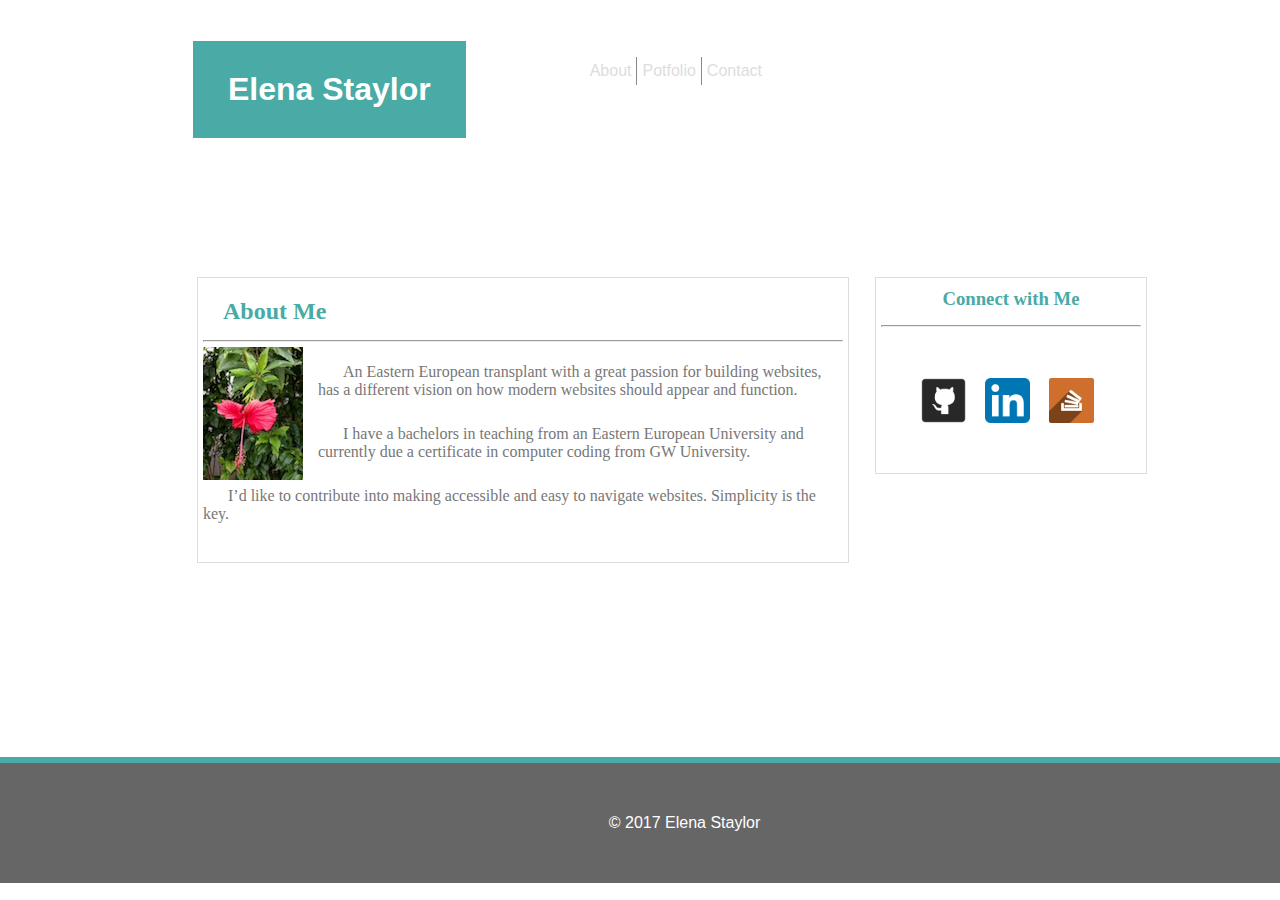
==== index.html @ 8574cf2d "updated index file." ====
<!DOCTYPE html>
<html lang="en">
<head>
    <meta charset="UTF-8">
    <title>Student Bio</title>
    <link rel="stylesheet" href="assets/css/style.css">
</head>

<body>
<div id="top">
        <h1>Elena Staylor</h1>

    <div id="links">
        <ul>
            <li>Contact</li>
            <li>Potfolio</li>
            <li>About</li>
        </ul>
    </div>
</div>


<div id="main">
    <div id="about">
       <h2>About Me</h2>
        <hr>
        <img src="assets/images/flower1.jpg">
        <p>An Eastern European transplant with a great passion for building websites, has a different vision on how modern
            websites should appear and function.</p>
        <p>I have a bachelors in teaching from an Eastern European University and
            currently due a certificate in computer coding from GW University.</p>
        <p>I&#8217;d like to contribute into making accessible and easy to navigate websites. Simplicity is the key.</p><br>
    </div>


    <div id="connect">
    <h3>Connect with Me</h3>
    <hr>
    <ul><li><a href="https://github.com/elenastaylor">
            <img src="assets/images/github.png"></a></li>
        <li><a href="http://linkedin.com/in/elena-staylor-2b773561/">
            <img src="assets/images/linkedin.png"></a></li>
        <li><a href="http://stackoverflow.com/users/7419781/elena-staylor">
            <img src="assets/images/stack.png"></a></li>
    </ul>
    </div>
</div>




<div id="footer"><p>&copy; 2017 Elena Staylor</p>
</div>


</body>
</html>
---- assets/css/style.css ----
body {
    width: 960px;
    background-color: white;
    margin: 0 10% 0 0;
    font-family: Arial, "Helvetica Neue", Helvetica, sans-serif;

}
#top {
    border: 1px solid #ffffff;
    padding: 30px 20% 30px 20% ;
    margin: 10px 0 45px 0;
}
div#top h1 {
    display: inline;
    float: left;
    margin-top: 0;

}
#links li {
    display: inline;
    float: right;
    padding: 5px;
    border-left: inset 1px #dddddd;
    color: #dddddd;
}
#links li:last-child {
    border-left: none;
}
h1 {
    color: white;
    background-color: #4aaaa5;
    padding: 30px 35px;
    text-align: center;

}
h2 {
    color: #4aaaa5;
    background-color: white;
    padding: 20px 0 10px 25px;
    margin: 0;
    text-align: left;
}

h3 {
    color: #4aaaa5;
    background-color: white;
    padding: 10px 0 10px 0;
    margin: 0;
    text-align: center;
}
#main {
    width: 960px;
    margin: 0;
    border: 1px transparent;
    padding: 10% 20% 55% 20%;
    position: relative;
    background-image: url("/Basic-Portfolio/assets/images/grey.jpg");
    font-family: Georgia, Times, "Times New Roman", serif;
}
img {
    overflow: auto;
}
hr {
    margin: 5px 5px 5px 5px;
}
#about {
    float: left;
    width: 650px;
    display: inline-block;
    background-color: white;
    margin: 5% 5px 0 5px;
    border: 1px solid #dddddd;
}
#about img {
    float:left;
    margin-right: 15px;
    margin-left: 5px;
}
#connect {
    float: right;
    width: 270px;
    display: inline-block;
    margin: 5% 5px 0 5px;
    border: 1px solid #dddddd;
    background-color: white;
}
div#connect li, a {
    display: inline-block;
}
#connect ul {
    background-color: white;
    padding: 30px;
}
#connect img {
    width: 45px;
    height: 45px;
    padding: 5px 0 0 15px;
}
p {
    text-indent: 25px;
    text-align: left;
    padding: 5px;
    color: #777777;
}
#footer {
    margin-bottom: 0;
    background-color: #666666;
    padding: 30px 20% 30px 20%;
    width: 960px;
    border-top: 6px solid #4aaaa5;

}
#footer p {
    text-align: center;
    color: #ffffff;
}
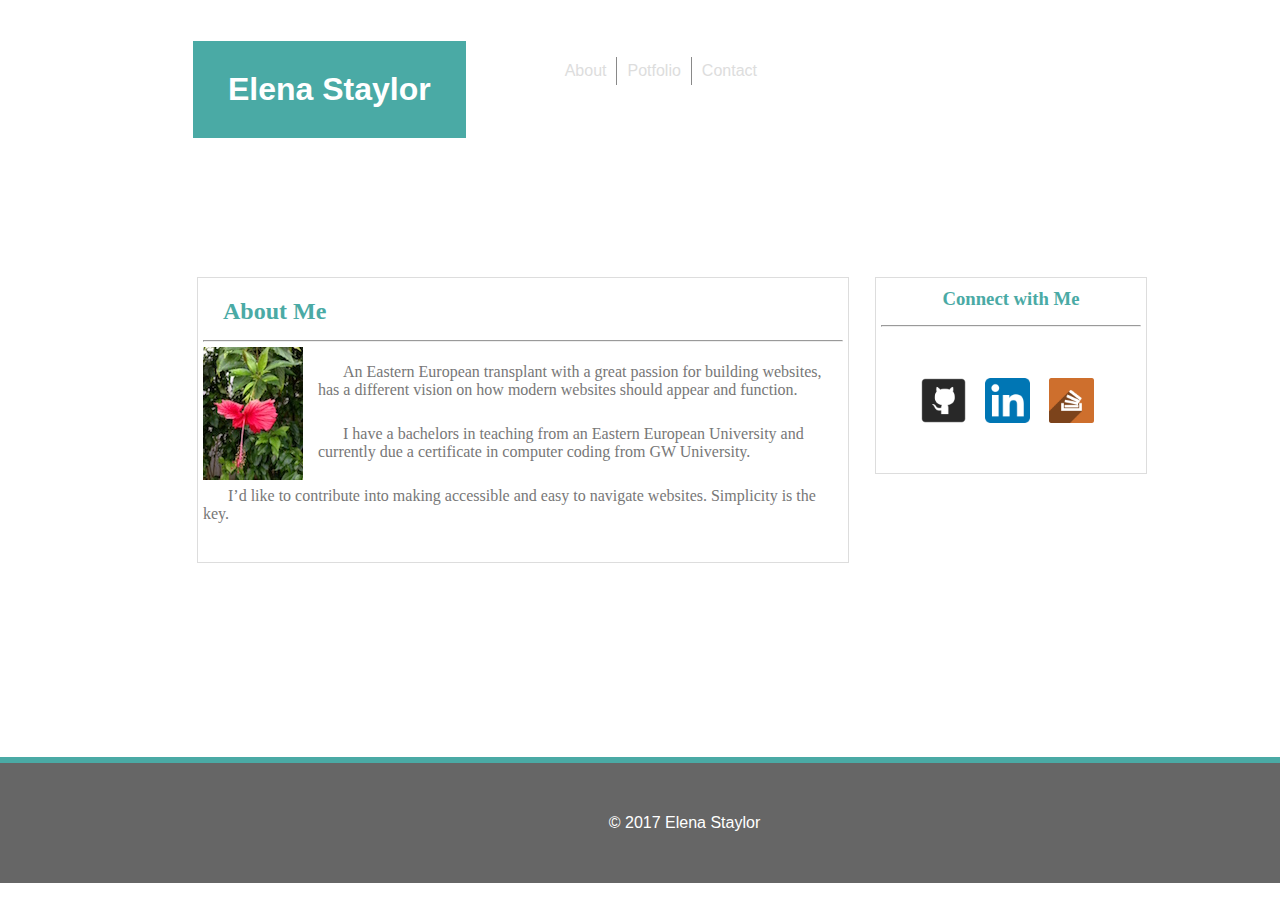
==== commit 2d0f4de4: "updated portfolio.html file." ====
--- a/index.html
+++ b/index.html
@@ -9,16 +9,14 @@
 <body>
 <div id="top">
         <h1>Elena Staylor</h1>
-
     <div id="links">
         <ul>
-            <li>Contact</li>
-            <li>Potfolio</li>
-            <li>About</li>
+            <li><a href="contact.html">Contact</a></li>
+            <li><a href="portfolio.html">Potfolio</a></li>
+            <li><a href="index.html">About</a></li>
         </ul>
     </div>
 </div>
-
 
 <div id="main">
     <div id="about">
@@ -32,7 +30,6 @@
         <p>I&#8217;d like to contribute into making accessible and easy to navigate websites. Simplicity is the key.</p><br>
     </div>
 
-
     <div id="connect">
     <h3>Connect with Me</h3>
     <hr>
@@ -40,18 +37,14 @@
             <img src="assets/images/github.png"></a></li>
         <li><a href="http://linkedin.com/in/elena-staylor-2b773561/">
             <img src="assets/images/linkedin.png"></a></li>
-        <li><a href="http://stackoverflow.com/users/7419781/elena-staylor">
+        <li><a href="http://stackexchange.com/users/10034603/elena-staylor">
             <img src="assets/images/stack.png"></a></li>
     </ul>
     </div>
 </div>
 
-
-
-
 <div id="footer"><p>&copy; 2017 Elena Staylor</p>
 </div>
 
-
 </body>
 </html>
--- a/assets/css/style.css
+++ b/assets/css/style.css
@@ -11,21 +11,29 @@
     padding: 30px 20% 30px 20% ;
     margin: 10px 0 45px 0;
 }
+
 div#top h1 {
     display: inline;
     float: left;
     margin-top: 0;
 
 }
-#links li {
+div#top li {
     display: inline;
     float: right;
-    padding: 5px;
+    padding: 5px 10px;
     border-left: inset 1px #dddddd;
     color: #dddddd;
 }
 #links li:last-child {
     border-left: none;
+}
+#links a {
+    text-decoration: none;
+    color: #dddddd;
+}
+#links a:hover {
+    color: #4aaaa5;
 }
 h1 {
     color: white;
@@ -61,6 +69,9 @@
 img {
     overflow: auto;
 }
+* img:hover {
+    opacity: 0.5;
+}
 hr {
     margin: 5px 5px 5px 5px;
 }
@@ -73,7 +84,7 @@
     border: 1px solid #dddddd;
 }
 #about img {
-    float:left;
+    float: left;
     margin-right: 15px;
     margin-left: 5px;
 }
@@ -114,4 +125,74 @@
 #footer p {
     text-align: center;
     color: #ffffff;
-}+}
+/*Contact CSS */
+#contact {
+    float: left;
+    width: 650px;
+    height: 470px;
+    display: inline-block;
+    background-color: white;
+    margin: 5% 5px 0 5px;
+    border: 1px solid #dddddd;
+}
+input[type=text] {
+    width: 50%;
+    height: auto;
+    font-size: 16px;
+    padding: 12px 10px;
+    margin: 10px 10px;
+    display: inline-block;
+    border: 1px solid #dddddd;
+    border-radius: 2px;
+    box-sizing: border-box;
+}
+textarea {
+    font-size: 20px;
+    display: inline-block;
+    margin: 5px 10px;
+    border: 1px solid #dddddd;
+    border-radius: 2px;
+    box-sizing: border-box;
+}
+input[type=submit] {
+    width: 15%;
+    font-size: 16px;
+    color: #ffffff;
+    background-color: #4aaaa5;
+    padding: 5px 5px;
+    margin: 0 10px;
+    display: inline-block;
+    border: 1px solid #dddddd;
+    border-radius: 2px;
+    box-sizing: border-box;
+}
+form {
+    color: #dddddd;
+    margin: 5px 5px;
+}
+/*Portfolio CSS*/
+#portfolio {
+    float: left;
+    width: 650px;
+    height: 470px;
+    display: inline-block;
+    background-color: white;
+    margin: 5% 5px 0 5px;
+    border: 1px solid #dddddd;
+}
+#portfolio img {
+    width: 100px;
+    height: auto;
+
+}
+#portfolio figure {
+    display: inline-block;
+    padding: 20px 15px;
+}
+#portfolio figcaption {
+    padding: 5px;
+    background-color: #4aaaa5;
+    color: white;
+    font-size: 18px;
+}
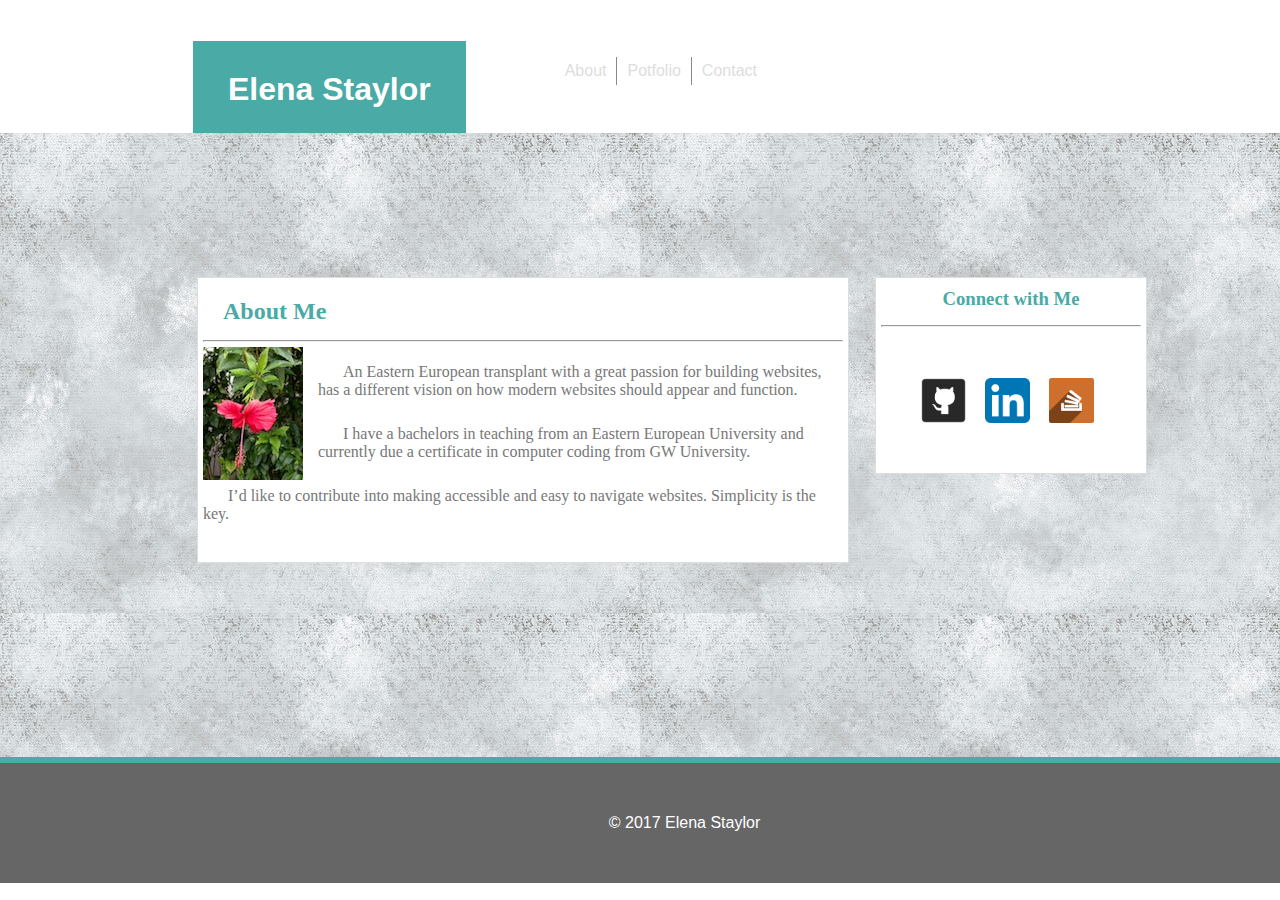
==== commit 7368bd1e: "updated portfolio.html file." ====
--- a/index.html
+++ b/index.html
@@ -3,6 +3,7 @@
 <head>
     <meta charset="UTF-8">
     <title>Student Bio</title>
+    <link rel="stylesheet" href="assets/css/reset.css/">
     <link rel="stylesheet" href="assets/css/style.css">
 </head>
 
--- a/assets/css/style.css
+++ b/assets/css/style.css
@@ -63,7 +63,7 @@
     border: 1px transparent;
     padding: 10% 20% 55% 20%;
     position: relative;
-    background-image: url("/Basic-Portfolio/assets/images/grey.jpg");
+    background-image: url("../images/grey.jpg");
     font-family: Georgia, Times, "Times New Roman", serif;
 }
 img {
